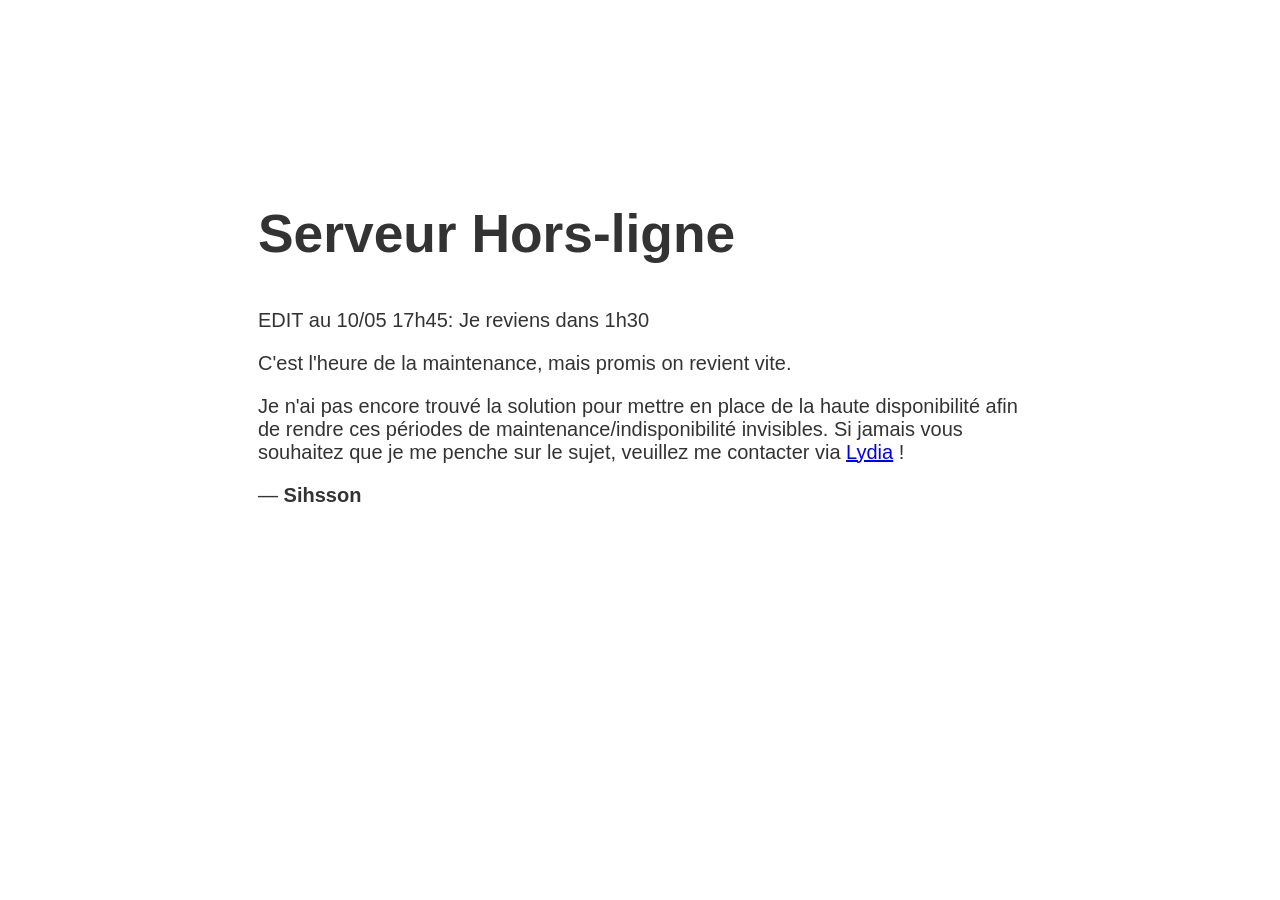
==== index.html @ 259523d8 "Update index.html" ====
<!doctype html>
<title>Sihsson Maintenance</title>
<style>
  body { 
        text-align: center; 
        padding: 150px; 
        background: url('http://orig05.deviantart.net/51a3/f/2016/306/0/9/hackerman_by_shiiftyshift-dan31sc.png') no-repeat center center fixed; 
        background-size: cover;
        -webkit-background-size: cover;
        -moz-background-size: cover;
        -o-background-size: cover;
      }

    .content {
        background-color: rgba(255, 255, 255, 0.90); 
        background-size: 100%;      
        color: inherit;
        padding: 1px 100px 10px 100px;
        border-radius: 15px;        
    }

  h1 { font-size: 40pt;}
  body { font: 20px Helvetica, sans-serif; color: #333; }
  article { display: block; text-align: left; width: 100%; margin: 0 auto; }
  a:hover { color: #333; text-decoration: none; }
</style>

<article> 
  <div class="background">
    <div class="content">
      <h1> Serveur Hors-ligne </h1>
        <p>EDIT au 10/05 17h45: Je reviens dans 1h30</p>
        <p>C'est l'heure de la maintenance, mais promis on revient vite.</p>
        <p>Je n'ai pas encore trouvé la solution pour mettre en place de la haute disponibilité afin de rendre ces périodes de maintenance/indisponibilité invisibles. Si jamais vous souhaitez que je me penche sur le sujet, veuillez me contacter via <a href='https://lydia-app.com/pots?id=21674-jellyfin-support-sihsson'>Lydia</a> !</p>
        <p>&mdash; <B>Sihsson</B></p>
    </div>
  </div>
</article>
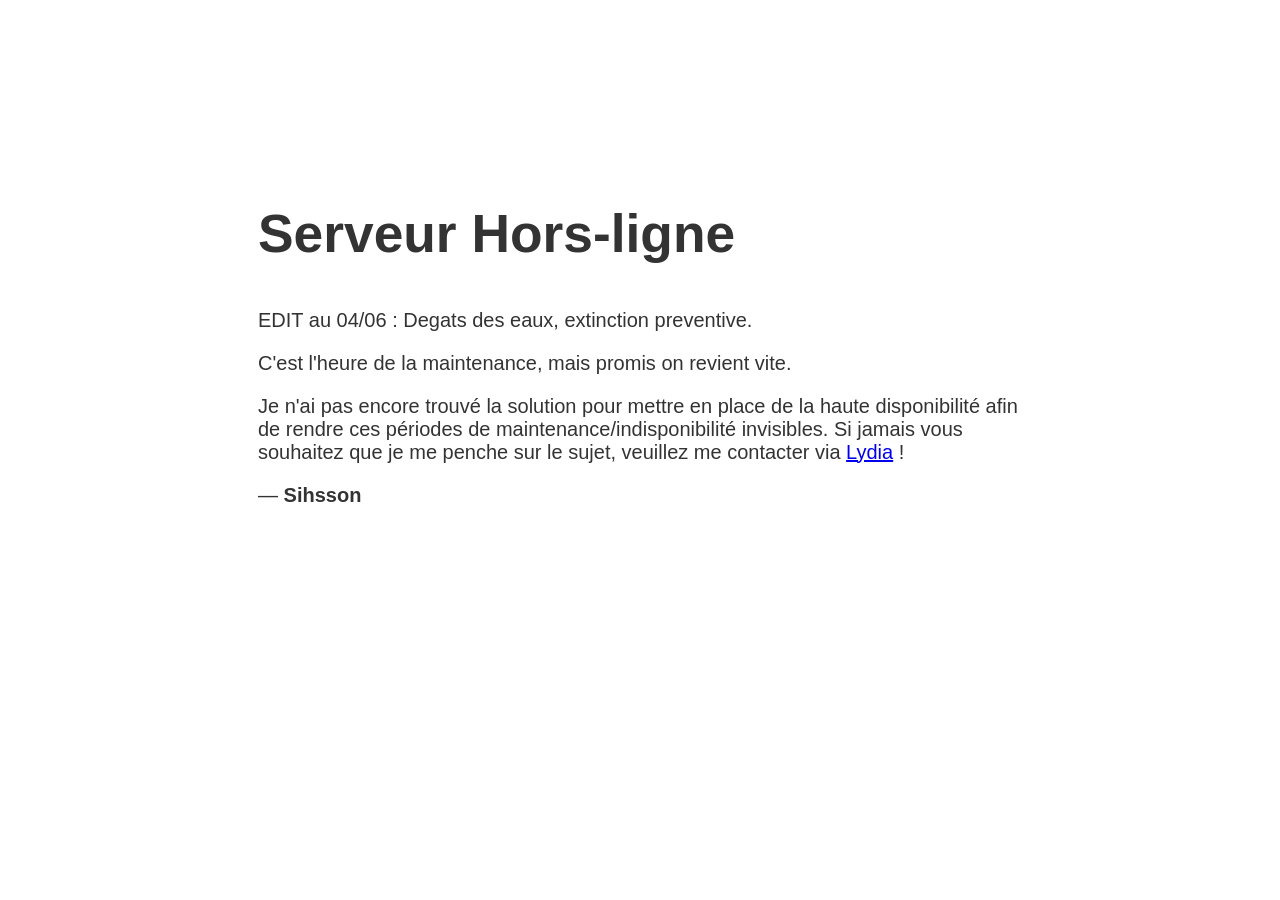
==== commit 4d142a0f: "Update index.html" ====
--- a/index.html
+++ b/index.html
@@ -29,7 +29,7 @@
   <div class="background">
     <div class="content">
       <h1> Serveur Hors-ligne </h1>
-        <p>EDIT au 10/05 17h45: Je reviens dans 1h30</p>
+        <p>EDIT au 04/06 : Degats des eaux, extinction preventive.</p>
         <p>C'est l'heure de la maintenance, mais promis on revient vite.</p>
         <p>Je n'ai pas encore trouvé la solution pour mettre en place de la haute disponibilité afin de rendre ces périodes de maintenance/indisponibilité invisibles. Si jamais vous souhaitez que je me penche sur le sujet, veuillez me contacter via <a href='https://lydia-app.com/pots?id=21674-jellyfin-support-sihsson'>Lydia</a> !</p>
         <p>&mdash; <B>Sihsson</B></p>
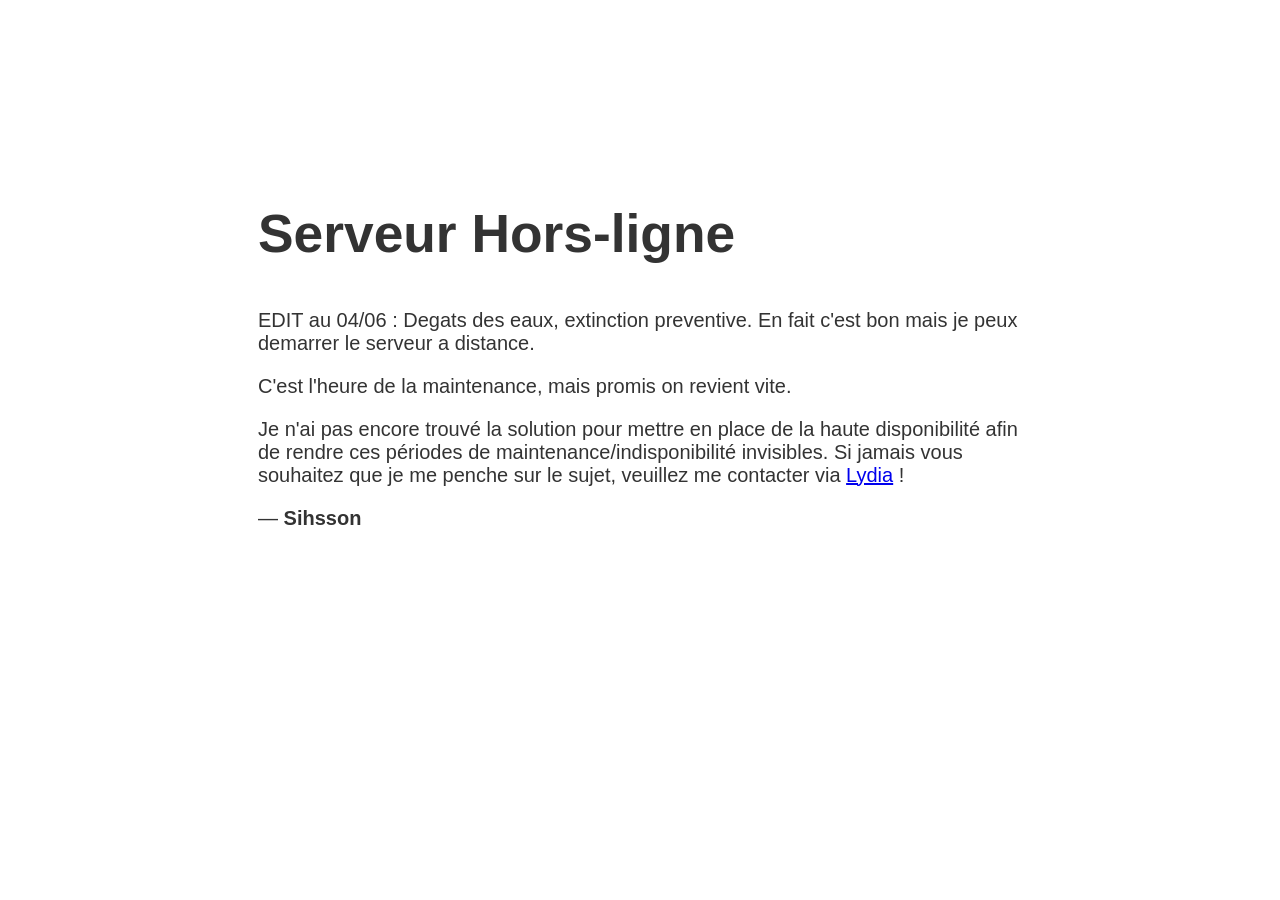
==== commit 6d034447: "Update index.html" ====
--- a/index.html
+++ b/index.html
@@ -29,7 +29,7 @@
   <div class="background">
     <div class="content">
       <h1> Serveur Hors-ligne </h1>
-        <p>EDIT au 04/06 : Degats des eaux, extinction preventive.</p>
+        <p>EDIT au 04/06 : Degats des eaux, extinction preventive. En fait c'est bon mais je peux demarrer le serveur a distance.</p>
         <p>C'est l'heure de la maintenance, mais promis on revient vite.</p>
         <p>Je n'ai pas encore trouvé la solution pour mettre en place de la haute disponibilité afin de rendre ces périodes de maintenance/indisponibilité invisibles. Si jamais vous souhaitez que je me penche sur le sujet, veuillez me contacter via <a href='https://lydia-app.com/pots?id=21674-jellyfin-support-sihsson'>Lydia</a> !</p>
         <p>&mdash; <B>Sihsson</B></p>
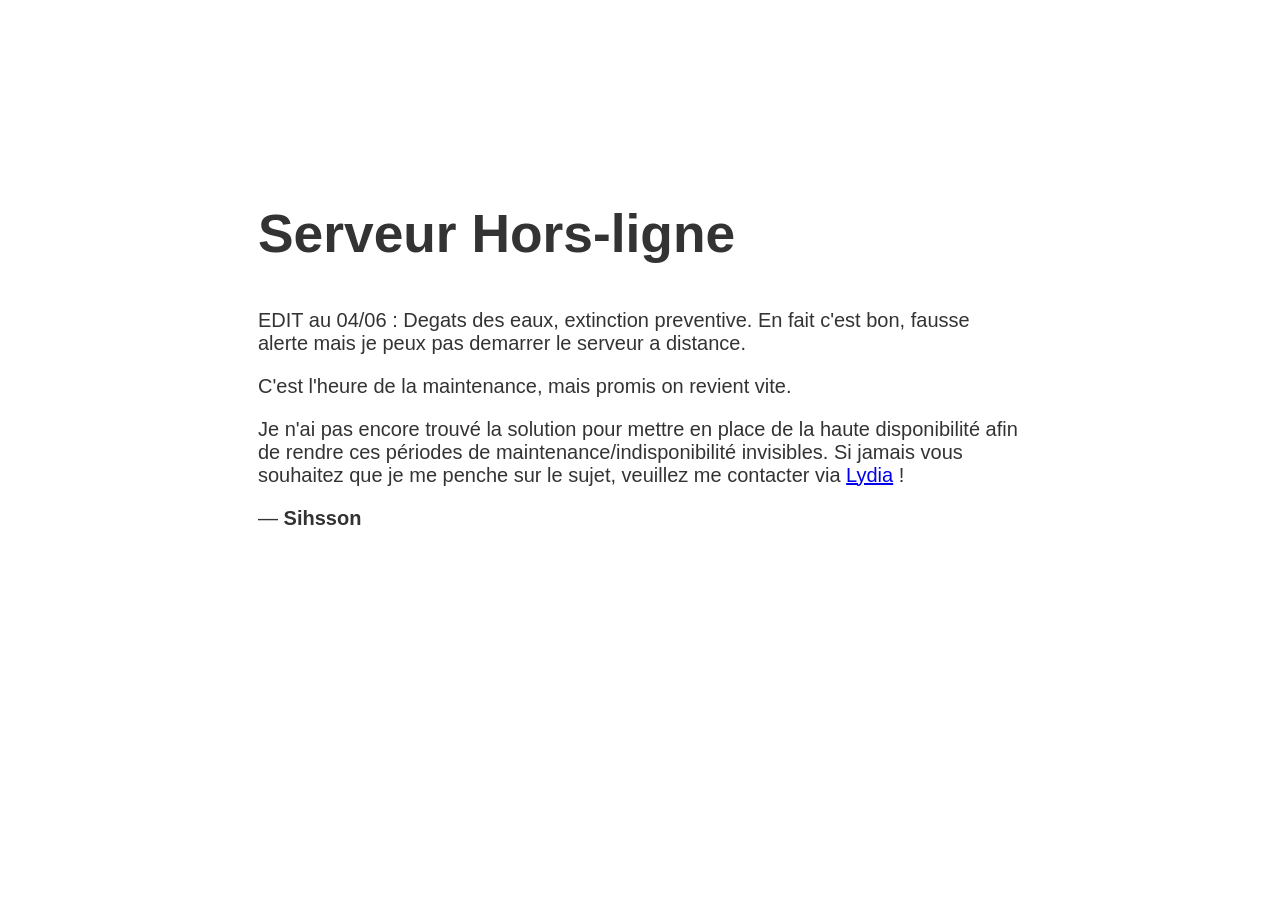
==== commit dcbe3468: "Update index.html" ====
--- a/index.html
+++ b/index.html
@@ -29,7 +29,7 @@
   <div class="background">
     <div class="content">
       <h1> Serveur Hors-ligne </h1>
-        <p>EDIT au 04/06 : Degats des eaux, extinction preventive. En fait c'est bon mais je peux demarrer le serveur a distance.</p>
+        <p>EDIT au 04/06 : Degats des eaux, extinction preventive. En fait c'est bon, fausse alerte mais je peux pas demarrer le serveur a distance.</p>
         <p>C'est l'heure de la maintenance, mais promis on revient vite.</p>
         <p>Je n'ai pas encore trouvé la solution pour mettre en place de la haute disponibilité afin de rendre ces périodes de maintenance/indisponibilité invisibles. Si jamais vous souhaitez que je me penche sur le sujet, veuillez me contacter via <a href='https://lydia-app.com/pots?id=21674-jellyfin-support-sihsson'>Lydia</a> !</p>
         <p>&mdash; <B>Sihsson</B></p>
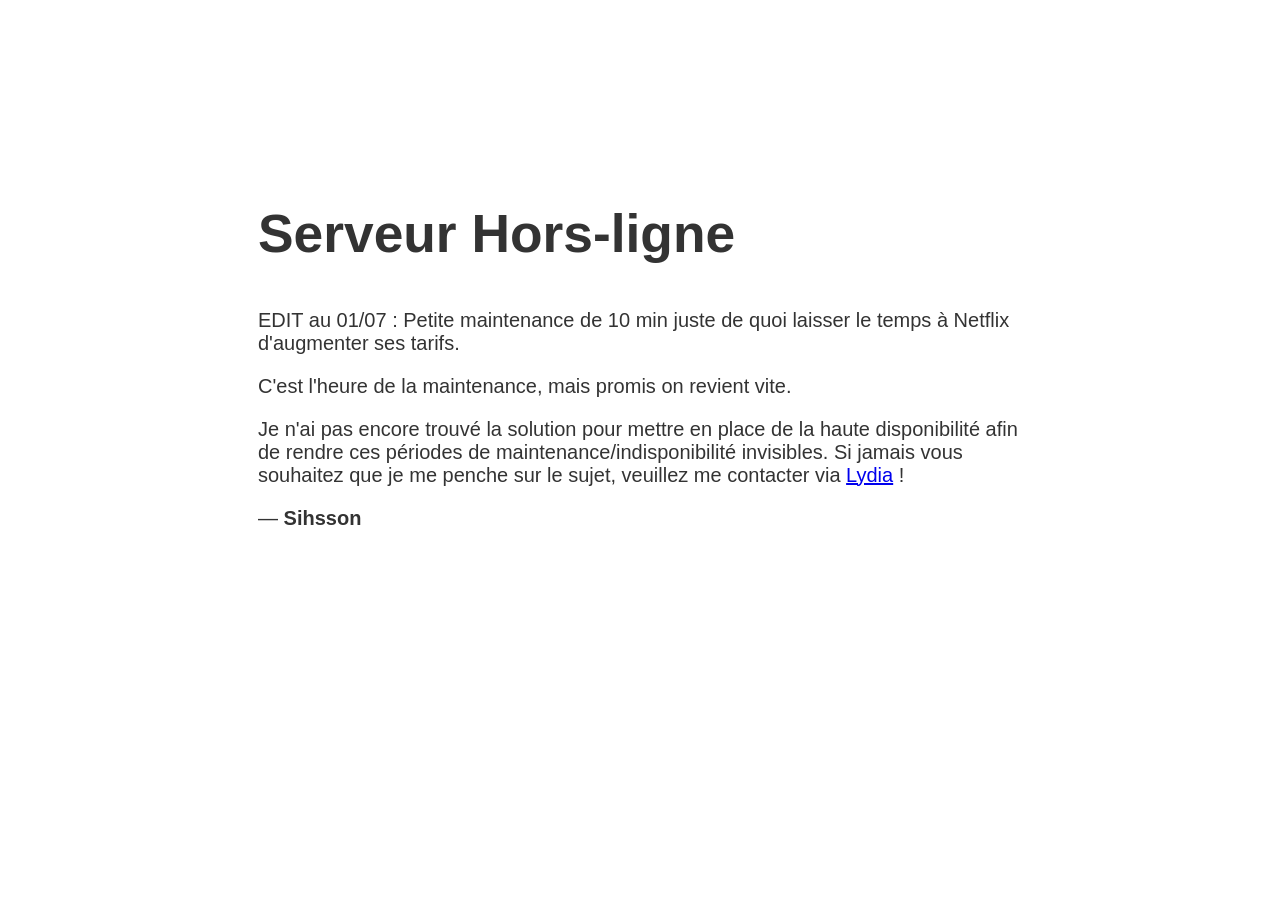
==== commit f329879b: "Update index.html" ====
--- a/index.html
+++ b/index.html
@@ -29,7 +29,7 @@
   <div class="background">
     <div class="content">
       <h1> Serveur Hors-ligne </h1>
-        <p>EDIT au 04/06 : Degats des eaux, extinction preventive. En fait c'est bon, fausse alerte mais je peux pas demarrer le serveur a distance.</p>
+        <p>EDIT au 01/07 : Petite maintenance de 10 min juste de quoi laisser le temps à Netflix d'augmenter ses tarifs.</p>
         <p>C'est l'heure de la maintenance, mais promis on revient vite.</p>
         <p>Je n'ai pas encore trouvé la solution pour mettre en place de la haute disponibilité afin de rendre ces périodes de maintenance/indisponibilité invisibles. Si jamais vous souhaitez que je me penche sur le sujet, veuillez me contacter via <a href='https://lydia-app.com/pots?id=21674-jellyfin-support-sihsson'>Lydia</a> !</p>
         <p>&mdash; <B>Sihsson</B></p>
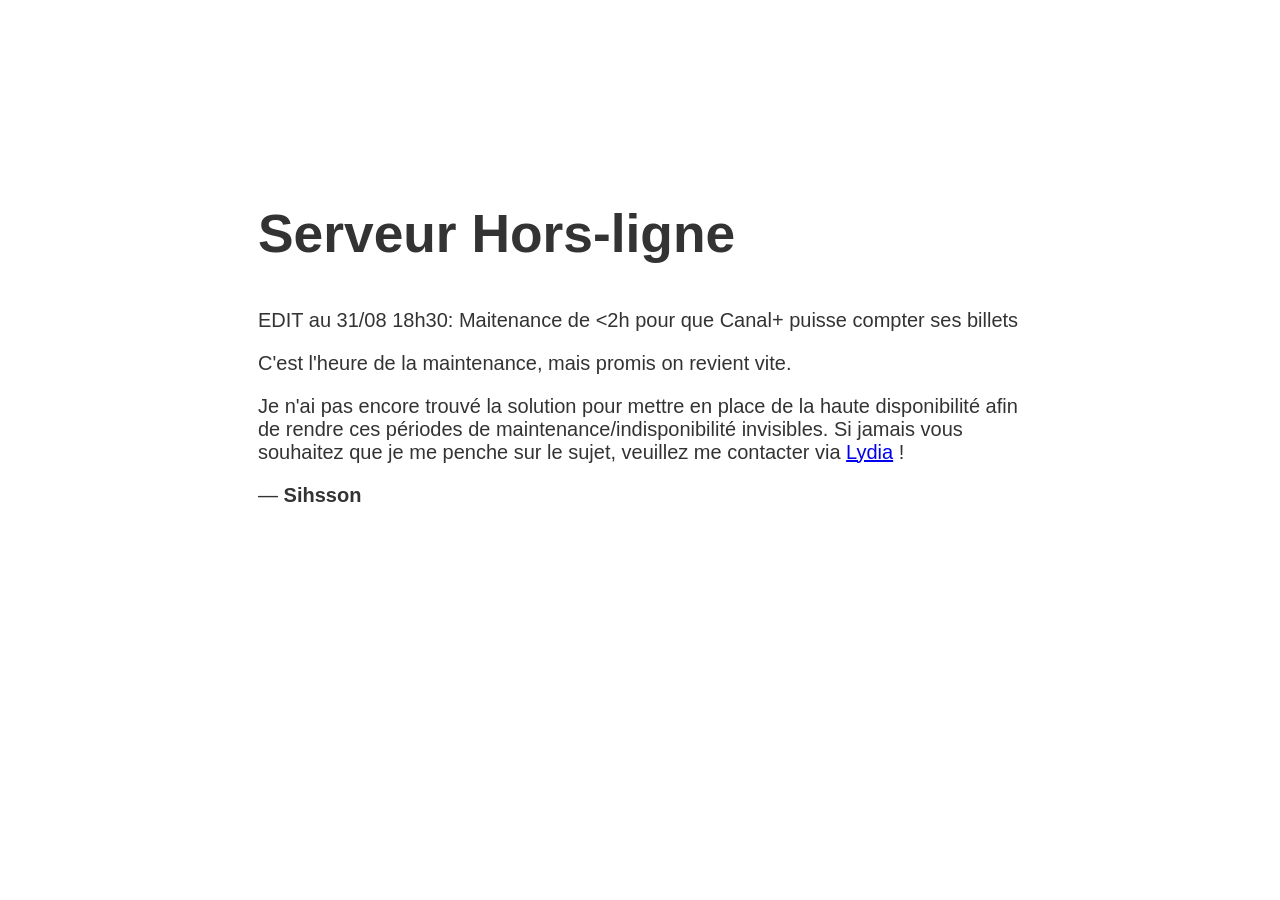
==== commit a7bf982d: "Update index.html" ====
--- a/index.html
+++ b/index.html
@@ -29,7 +29,7 @@
   <div class="background">
     <div class="content">
       <h1> Serveur Hors-ligne </h1>
-        <p>EDIT au 01/07 : Petite maintenance de 10 min juste de quoi laisser le temps à Netflix d'augmenter ses tarifs.</p>
+        <p>EDIT au 31/08 18h30: Maitenance de <2h pour que Canal+ puisse compter ses billets</p>
         <p>C'est l'heure de la maintenance, mais promis on revient vite.</p>
         <p>Je n'ai pas encore trouvé la solution pour mettre en place de la haute disponibilité afin de rendre ces périodes de maintenance/indisponibilité invisibles. Si jamais vous souhaitez que je me penche sur le sujet, veuillez me contacter via <a href='https://lydia-app.com/pots?id=21674-jellyfin-support-sihsson'>Lydia</a> !</p>
         <p>&mdash; <B>Sihsson</B></p>
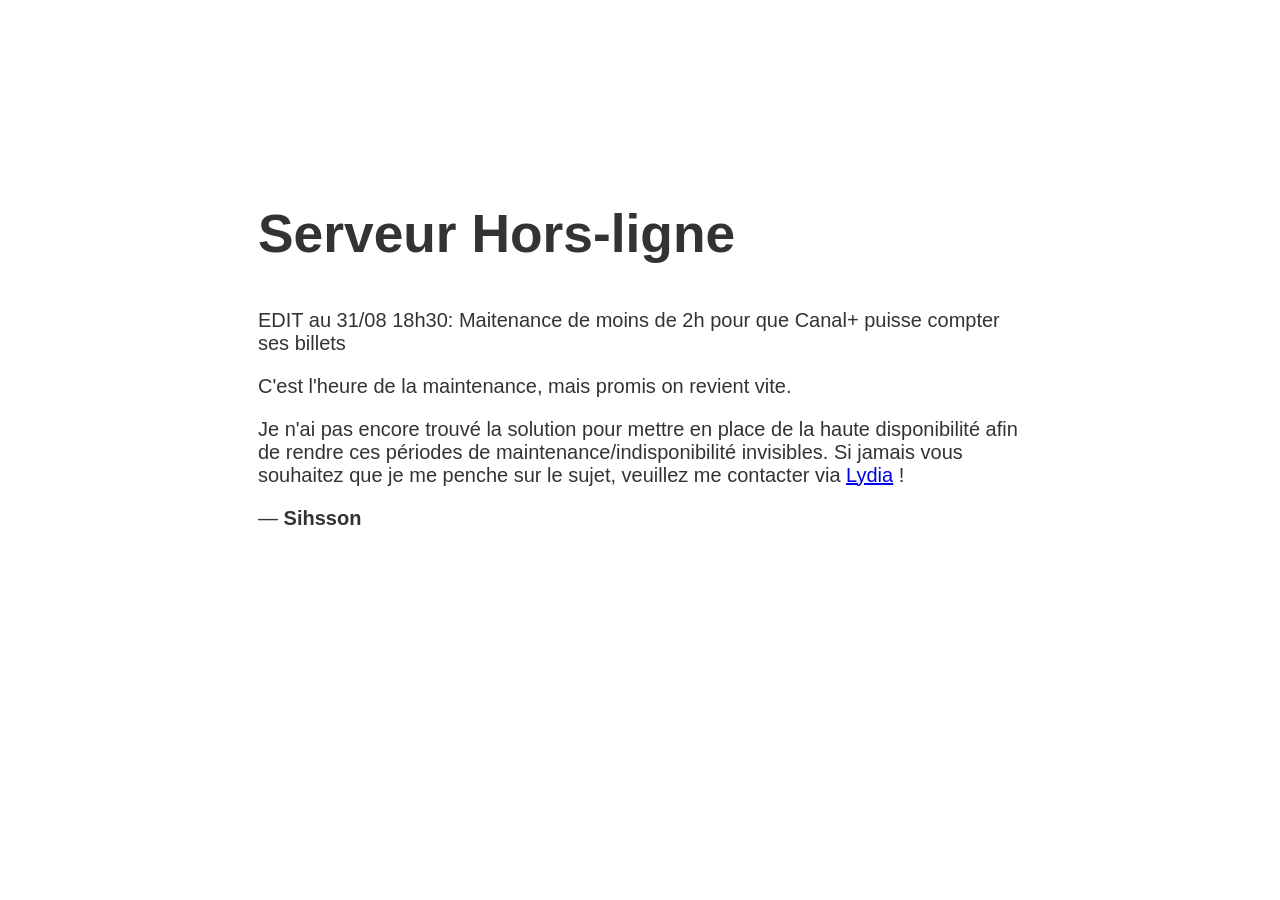
==== commit a3b119b1: "Update index.html" ====
--- a/index.html
+++ b/index.html
@@ -29,7 +29,7 @@
   <div class="background">
     <div class="content">
       <h1> Serveur Hors-ligne </h1>
-        <p>EDIT au 31/08 18h30: Maitenance de <2h pour que Canal+ puisse compter ses billets</p>
+        <p>EDIT au 31/08 18h30: Maitenance de moins de 2h pour que Canal+ puisse compter ses billets</p>
         <p>C'est l'heure de la maintenance, mais promis on revient vite.</p>
         <p>Je n'ai pas encore trouvé la solution pour mettre en place de la haute disponibilité afin de rendre ces périodes de maintenance/indisponibilité invisibles. Si jamais vous souhaitez que je me penche sur le sujet, veuillez me contacter via <a href='https://lydia-app.com/pots?id=21674-jellyfin-support-sihsson'>Lydia</a> !</p>
         <p>&mdash; <B>Sihsson</B></p>
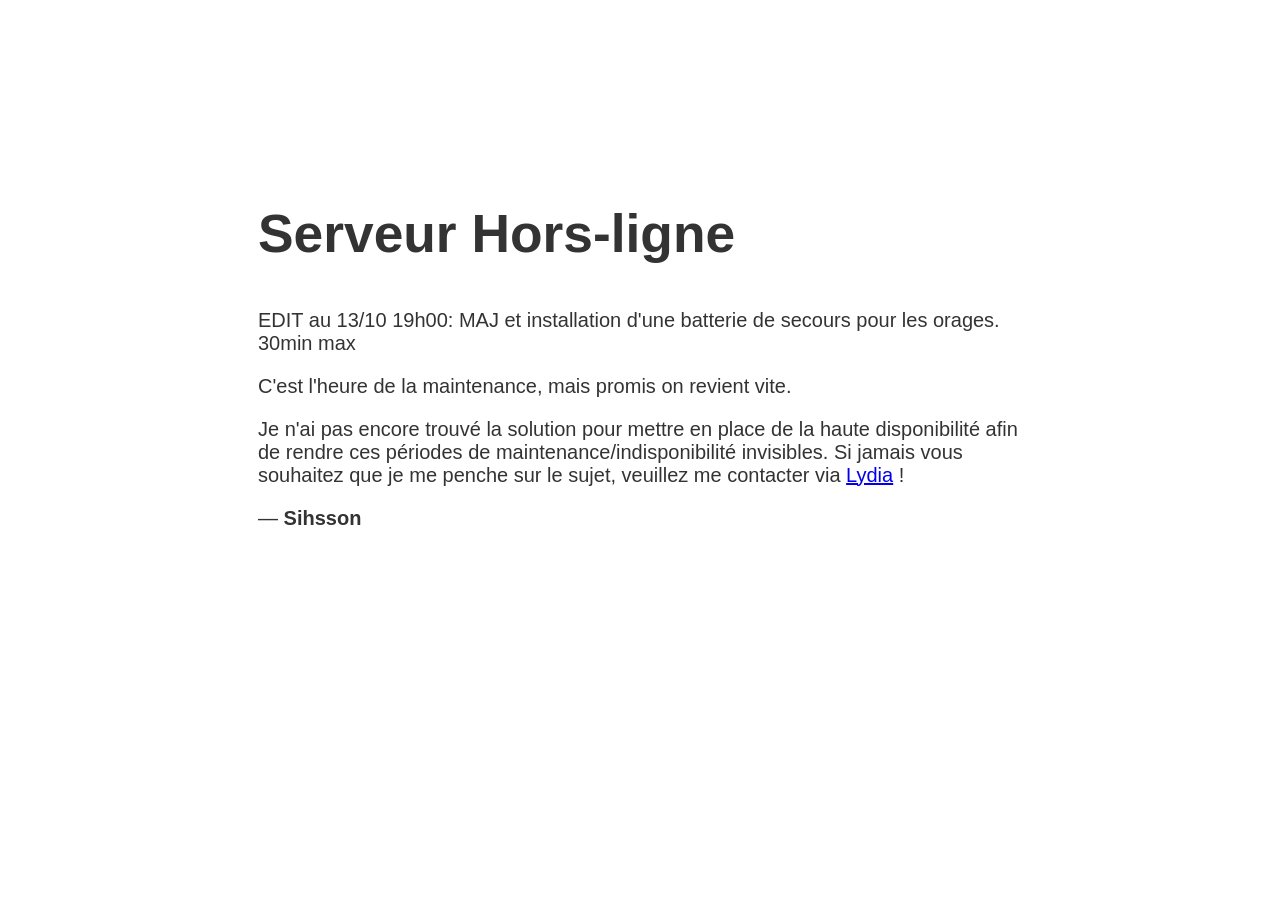
==== commit 0dd6f98c: "Update index.html" ====
--- a/index.html
+++ b/index.html
@@ -29,7 +29,7 @@
   <div class="background">
     <div class="content">
       <h1> Serveur Hors-ligne </h1>
-        <p>EDIT au 31/08 18h30: Maitenance de moins de 2h pour que Canal+ puisse compter ses billets</p>
+        <p>EDIT au 13/10 19h00: MAJ et installation d'une batterie de secours pour les orages. 30min max</p>
         <p>C'est l'heure de la maintenance, mais promis on revient vite.</p>
         <p>Je n'ai pas encore trouvé la solution pour mettre en place de la haute disponibilité afin de rendre ces périodes de maintenance/indisponibilité invisibles. Si jamais vous souhaitez que je me penche sur le sujet, veuillez me contacter via <a href='https://lydia-app.com/pots?id=21674-jellyfin-support-sihsson'>Lydia</a> !</p>
         <p>&mdash; <B>Sihsson</B></p>
